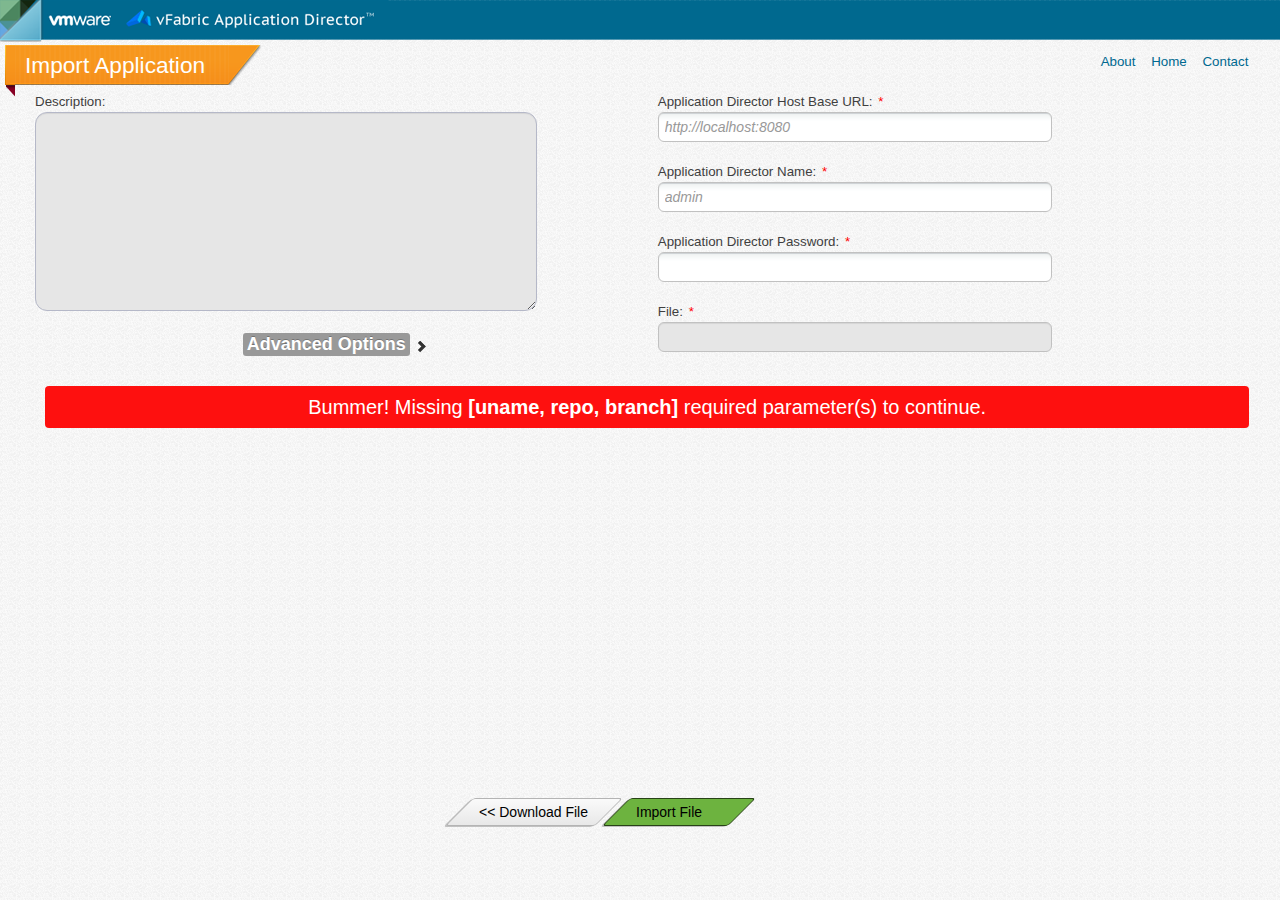
==== exportimport-deploy/appdir/docs/index.html @ cdfe2161 "Update to be in sync with latest changes Testing Done: Issue Number: Approved by: Reviewed by:" ====
<!DOCTYPE html>

<html xmlns="http://www.w3.org/1999/html">
<head>
    <meta http-equiv="Content-Type" content="text/html; charset=UTF-8">
    <meta http-equiv="X-UA-Compatible" content="IE=edge">
    <title>Import Application</title>
    <script type="text/javascript" src="../js/thirdparty/head_core.js"></script>
    <link href="../../twitter-bootstrap/css/bootstrap.min.css" rel="stylesheet" type="text/css">
    <link href="../../twitter-bootstrap/css/bootstrap-responsive.min.css" rel="stylesheet" type="text/css">
    <link rel="stylesheet" type="text/css" href="../css/styles.css"/>
    <link rel="stylesheet" type="text/css" href="../css/importapp.css"/>
</head>

<body class="x-chrome-bg">
<div id="center" class="center"></div>
<div id="mainbody">
    <div class="chrome-header" style="height: 44px;">
        <div class="main-toolbar"></div>
    </div>
    <div class="title-page">
        <div class="title-container">
            <div class="title-container-body">
                <div class="title-content-container" id="importHeader">
                    Import Application
                </div>
            </div>
        </div>
        <div class="control-bar">
            <a href="">About</a>
            <a href="">Home</a>
            <a href="">Contact</a>
        </div>
        <div class="x-clear"></div>
        <div id="contentWrapper">
            <div class="container-fluid fill">
                <div class="content row-fluid">
                    <div class="span12">
                        <div class="row-fluid">
                            <div class="span5">
                                <div class="filler">
                                    <label class="x-form-item-label-top" for="readme-content">Description:</label>
                                    <textarea name="description"
                                              id="readme-content"
                                              disabled=""
                                              class="x-form-text readme-content">
                                    </textarea>
                                </div>
                                <div id="importOptions">
                                    <span class="label label-item" style="font-size: 18px;"><b>Advanced
                                        Options</b></span>
                                    <a href="#advancedOptionsWrap" data-target="#advancedOptionsWrap"
                                       data-toggle="collapse"
                                       class="accordion-toggle">
                                        <i id="advancedOptionsChevron" class="icon-chevron-right"></i>
                                    </a>

                                    <div style="width: 280px;" role="presentation" id="advancedOptionsWrap"
                                         class="accordion-body collapse">
                                        <table class="table table-striped">
                                            <tbody>
                                            <tr>
                                                <td>
                                                    <!--<div id="conflictResolutionStrategy" class="controls" style="border:1px solid #ccc;">-->
                                                    <div id="conflictResolutionStrategy" class="controls">
                                                        <label>Conflict Resolution</label>
                                                        <label class="radio">
                                                            <input type="radio" name="importOptionsRadio"
                                                                   id="importOverwrite"
                                                                   value="OVERWRITE"
                                                                   checked="">
                                                            Overwrite
                                                        </label>
                                                        <label class="radio">
                                                            <input type="radio" name="importOptionsRadio"
                                                                   id="importSkip"
                                                                   value="SKIP">
                                                            Skip
                                                        </label>
                                                        <label class="radio">
                                                            <input type="radio" name="importOptionsRadio" id="importNew"
                                                                   value="IMPORTASNEW">
                                                            New
                                                        </label>
                                                    </div>
                                                </td>
                                                <td>
                                                    <div class="x-form-item">
                                                        <label class="x-form-item-label-top" for="importAsNewSuffix">
                                                            Import As New Suffix
                                                        </label>

                                                        <div class="x-form-item-body">
                                                            <input id="importAsNewSuffix" type="text" placeholder="_new"
                                                                   class="x-form-text" disabled=""
                                                                   style="width: 100px;">
                                                        </div>
                                                    </div>
                                                </td>
                                            </tr>
                                            </tbody>
                                        </table>
                                    </div>
                                </div>
                            </div>
                            <div class="offset1 span6">
                                <div class="x-form-item">
                                    <label class="x-form-item-label-top" for="appDirHost">
                                        Application Director Host Base URL:
                                        <span class="x-darwin-required-field">*</span>
                                    </label>

                                    <div class="x-form-item-body">
                                        <input placeholder="http://localhost:8080" id="appDirHost" type="text"
                                               class="x-form-text" style="width: 380px;">
                                    </div>
                                </div>
                                <div class="x-form-item">
                                    <label class="x-form-item-label-top" for="appDirUserName">
                                        Application Director Name:
                                        <span class="x-darwin-required-field">*</span>
                                    </label>

                                    <div class="x-form-item-body">
                                        <input placeholder="admin" id="appDirUserName" type="text" class="x-form-text"
                                               style="width: 380px;">
                                    </div>
                                </div>
                                <div class="x-form-item">
                                    <label class="x-form-item-label-top" for="appDirPassword">
                                        Application Director Password:
                                        <span class="x-darwin-required-field">*</span>
                                    </label>

                                    <div class="x-form-item-body">
                                        <input id="appDirPassword" type="password" class="x-form-text"
                                               style="width: 380px;">
                                    </div>
                                </div>
                                <div class="x-form-item">
                                    <label class="x-form-item-label-top" for="bpExportFN">
                                        File:
                                        <span class="x-darwin-required-field">*</span>
                                    </label>

                                    <div class="x-form-item-body">
                                        <input type="text" id="bpExportFN" disabled="" class="x-form-text"
                                               style="width: 380px;">
                                    </div>
                                </div>

                            </div>
                        </div>

                        <div class="row-fluid">
                            <div class="span12">
                                <div id="progressGroup" class="control-group hidden">
                                <span class="badge" id="progressBadge"
                                      style="padding: 3px; float: left; width: 25px; text-align: center;">
                                   50%
                                </span>

                                    <div id="progressWrapper" class="progress progress-striped">
                                        <div class="bar" style="width: 50%;" id="progressBar">Importing...</div>
                                    </div>
                                </div>

                                <div id="responseDataControl" class="hidden">
                                    <div id="responseData" class="responseData"></div>
                                </div>
                            </div>
                        </div>
                    </div>
                </div>
            </div>
            <div id="viewFileModal" class="modal hide fade in" style="display: none; ">
                <div class="modal-header">
                    <h3 class="pagination-centered"></h3>
                </div>
                <div class="modal-body">
                    <!--<pre id="model-content" class="prettyprint lang-xml" style="margin-bottom: 9px;">-->
                   <pre id="model-content">
                   </pre>
                </div>
                <div class="modal-footer">
                    <a download="" class="btn">Download</a>
                    <a href="#" class="btn" data-dismiss="modal">Close</a>
                </div>
            </div>
        </div>

        <div class="container-fluid">
            <div class="row-fluid">
                <div id="bottomWrapper" class="span12">

                    <div id="actionButtons">
                        <div class="slanted-button-bar">
                            <div id="importButton" class="is-last is-default x-btn-slanted-medium">
                                <button>Import File</button>
                            </div>
                            <div id="viewImportFileButton" class="x-btn-slanted-medium">
                                <button>&lt;&lt; Download File</button>
                            </div>
                        </div>
                        <div class="x-clear"></div>
                    </div>
                </div>
            </div>
        </div>
    </div>
</div>

<script type="text/javascript" src="../js/thirdparty/require/require-2.1.1-min.js"></script>
<script type="text/javascript" src="../js/apps/configs/shared.config.js"></script>
<script>
    require(["apps/importExportApp.nopm"], function (importApp) {
        $(function () {
            if (!_.isUndefined(importApp)) {
                importApp.postConstruct();
            }
        })
    });
</script>
</body>
</html>
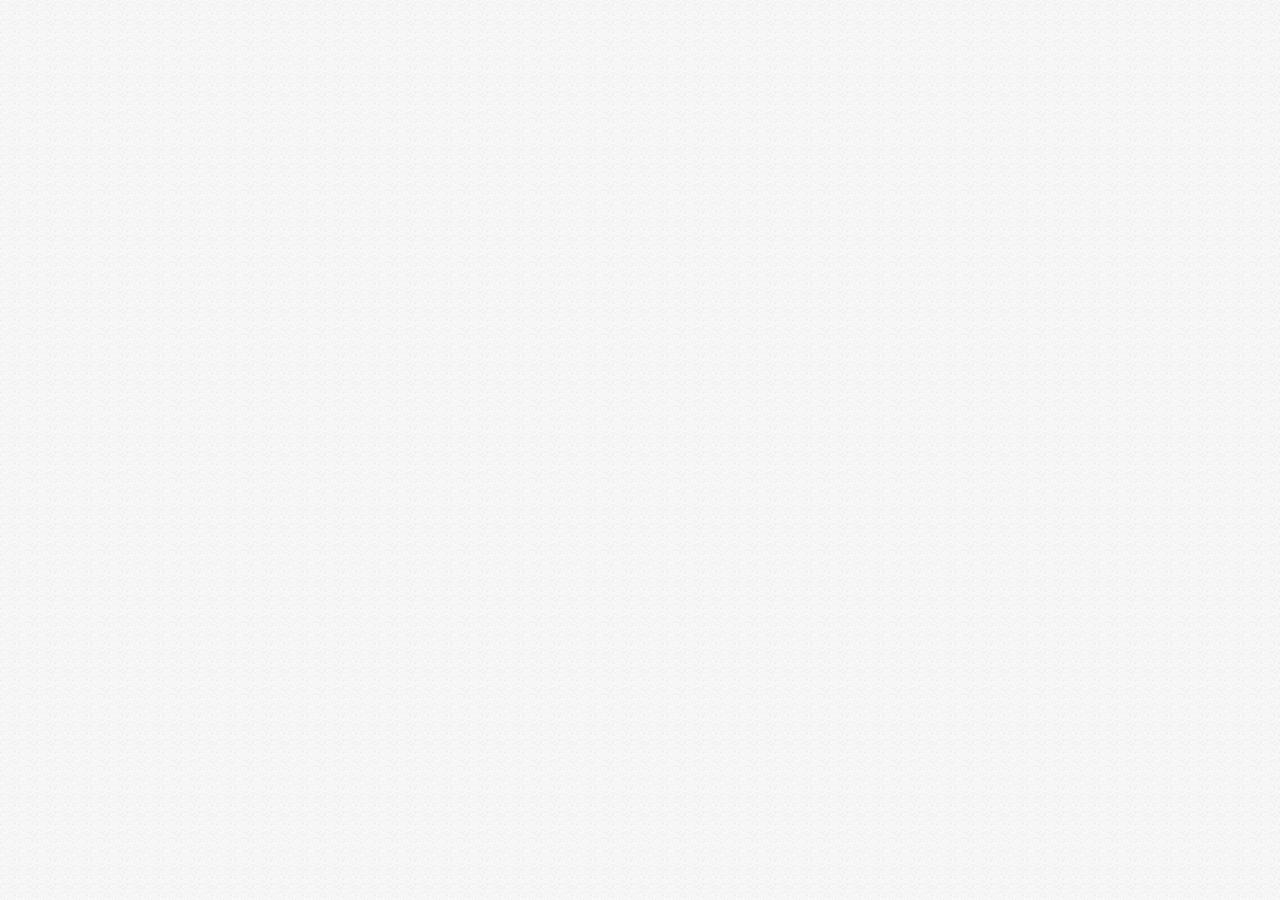
==== commit f5479cbd: "Pushing changes based on review for test Testing Done: Issue Number: Approved by: Reviewed by:" ====
--- a/exportimport-deploy/appdir/docs/index.html
+++ b/exportimport-deploy/appdir/docs/index.html
@@ -13,208 +13,20 @@
 </head>
 
 <body class="x-chrome-bg">
-<div id="center" class="center"></div>
-<div id="mainbody">
-    <div class="chrome-header" style="height: 44px;">
-        <div class="main-toolbar"></div>
-    </div>
-    <div class="title-page">
-        <div class="title-container">
-            <div class="title-container-body">
-                <div class="title-content-container" id="importHeader">
-                    Import Application
-                </div>
-            </div>
-        </div>
-        <div class="control-bar">
-            <a href="">About</a>
-            <a href="">Home</a>
-            <a href="">Contact</a>
-        </div>
-        <div class="x-clear"></div>
-        <div id="contentWrapper">
-            <div class="container-fluid fill">
-                <div class="content row-fluid">
-                    <div class="span12">
-                        <div class="row-fluid">
-                            <div class="span5">
-                                <div class="filler">
-                                    <label class="x-form-item-label-top" for="readme-content">Description:</label>
-                                    <textarea name="description"
-                                              id="readme-content"
-                                              disabled=""
-                                              class="x-form-text readme-content">
-                                    </textarea>
-                                </div>
-                                <div id="importOptions">
-                                    <span class="label label-item" style="font-size: 18px;"><b>Advanced
-                                        Options</b></span>
-                                    <a href="#advancedOptionsWrap" data-target="#advancedOptionsWrap"
-                                       data-toggle="collapse"
-                                       class="accordion-toggle">
-                                        <i id="advancedOptionsChevron" class="icon-chevron-right"></i>
-                                    </a>
+<span id="indexBodyWrapper">
+<!-- indexBody.hbs -->
+</span>
 
-                                    <div style="width: 280px;" role="presentation" id="advancedOptionsWrap"
-                                         class="accordion-body collapse">
-                                        <table class="table table-striped">
-                                            <tbody>
-                                            <tr>
-                                                <td>
-                                                    <!--<div id="conflictResolutionStrategy" class="controls" style="border:1px solid #ccc;">-->
-                                                    <div id="conflictResolutionStrategy" class="controls">
-                                                        <label>Conflict Resolution</label>
-                                                        <label class="radio">
-                                                            <input type="radio" name="importOptionsRadio"
-                                                                   id="importOverwrite"
-                                                                   value="OVERWRITE"
-                                                                   checked="">
-                                                            Overwrite
-                                                        </label>
-                                                        <label class="radio">
-                                                            <input type="radio" name="importOptionsRadio"
-                                                                   id="importSkip"
-                                                                   value="SKIP">
-                                                            Skip
-                                                        </label>
-                                                        <label class="radio">
-                                                            <input type="radio" name="importOptionsRadio" id="importNew"
-                                                                   value="IMPORTASNEW">
-                                                            New
-                                                        </label>
-                                                    </div>
-                                                </td>
-                                                <td>
-                                                    <div class="x-form-item">
-                                                        <label class="x-form-item-label-top" for="importAsNewSuffix">
-                                                            Import As New Suffix
-                                                        </label>
-
-                                                        <div class="x-form-item-body">
-                                                            <input id="importAsNewSuffix" type="text" placeholder="_new"
-                                                                   class="x-form-text" disabled=""
-                                                                   style="width: 100px;">
-                                                        </div>
-                                                    </div>
-                                                </td>
-                                            </tr>
-                                            </tbody>
-                                        </table>
-                                    </div>
-                                </div>
-                            </div>
-                            <div class="offset1 span6">
-                                <div class="x-form-item">
-                                    <label class="x-form-item-label-top" for="appDirHost">
-                                        Application Director Host Base URL:
-                                        <span class="x-darwin-required-field">*</span>
-                                    </label>
-
-                                    <div class="x-form-item-body">
-                                        <input placeholder="http://localhost:8080" id="appDirHost" type="text"
-                                               class="x-form-text" style="width: 380px;">
-                                    </div>
-                                </div>
-                                <div class="x-form-item">
-                                    <label class="x-form-item-label-top" for="appDirUserName">
-                                        Application Director Name:
-                                        <span class="x-darwin-required-field">*</span>
-                                    </label>
-
-                                    <div class="x-form-item-body">
-                                        <input placeholder="admin" id="appDirUserName" type="text" class="x-form-text"
-                                               style="width: 380px;">
-                                    </div>
-                                </div>
-                                <div class="x-form-item">
-                                    <label class="x-form-item-label-top" for="appDirPassword">
-                                        Application Director Password:
-                                        <span class="x-darwin-required-field">*</span>
-                                    </label>
-
-                                    <div class="x-form-item-body">
-                                        <input id="appDirPassword" type="password" class="x-form-text"
-                                               style="width: 380px;">
-                                    </div>
-                                </div>
-                                <div class="x-form-item">
-                                    <label class="x-form-item-label-top" for="bpExportFN">
-                                        File:
-                                        <span class="x-darwin-required-field">*</span>
-                                    </label>
-
-                                    <div class="x-form-item-body">
-                                        <input type="text" id="bpExportFN" disabled="" class="x-form-text"
-                                               style="width: 380px;">
-                                    </div>
-                                </div>
-
-                            </div>
-                        </div>
-
-                        <div class="row-fluid">
-                            <div class="span12">
-                                <div id="progressGroup" class="control-group hidden">
-                                <span class="badge" id="progressBadge"
-                                      style="padding: 3px; float: left; width: 25px; text-align: center;">
-                                   50%
-                                </span>
-
-                                    <div id="progressWrapper" class="progress progress-striped">
-                                        <div class="bar" style="width: 50%;" id="progressBar">Importing...</div>
-                                    </div>
-                                </div>
-
-                                <div id="responseDataControl" class="hidden">
-                                    <div id="responseData" class="responseData"></div>
-                                </div>
-                            </div>
-                        </div>
-                    </div>
-                </div>
-            </div>
-            <div id="viewFileModal" class="modal hide fade in" style="display: none; ">
-                <div class="modal-header">
-                    <h3 class="pagination-centered"></h3>
-                </div>
-                <div class="modal-body">
-                    <!--<pre id="model-content" class="prettyprint lang-xml" style="margin-bottom: 9px;">-->
-                   <pre id="model-content">
-                   </pre>
-                </div>
-                <div class="modal-footer">
-                    <a download="" class="btn">Download</a>
-                    <a href="#" class="btn" data-dismiss="modal">Close</a>
-                </div>
-            </div>
-        </div>
-
-        <div class="container-fluid">
-            <div class="row-fluid">
-                <div id="bottomWrapper" class="span12">
-
-                    <div id="actionButtons">
-                        <div class="slanted-button-bar">
-                            <div id="importButton" class="is-last is-default x-btn-slanted-medium">
-                                <button>Import File</button>
-                            </div>
-                            <div id="viewImportFileButton" class="x-btn-slanted-medium">
-                                <button>&lt;&lt; Download File</button>
-                            </div>
-                        </div>
-                        <div class="x-clear"></div>
-                    </div>
-                </div>
-            </div>
-        </div>
-    </div>
-</div>
 
 <script type="text/javascript" src="../js/thirdparty/require/require-2.1.1-min.js"></script>
 <script type="text/javascript" src="../js/apps/configs/shared.config.js"></script>
 <script>
-    require(["apps/importExportApp.nopm"], function (importApp) {
+    require(["apps/importExportApp.nopm", "hbs!template/indexBody", "model/indexBody", "model/commonProperties"],
+            function (importApp, compiledIndexBody, IndexBodyModel, cp) {
         $(function () {
+            indexBodyModel = new IndexBodyModel();
+            var content = compiledIndexBody(indexBodyModel.toJSON());
+            cp.get("indexBodyWrapper").html(content);
             if (!_.isUndefined(importApp)) {
                 importApp.postConstruct();
             }
--- a/exportimport-deploy/appdir/css/styles.css
+++ b/exportimport-deploy/appdir/css/styles.css
@@ -9599,7 +9599,7 @@
 input.x-form-text {
   color: #3f3f3f;
   border: 1px solid #c1c1c1;
-  background-color: white;
+  /*background-color: white;*/
   -moz-border-radius: 6px;
   -webkit-border-radius: 6px;
   -o-border-radius: 6px;
--- a/exportimport-deploy/appdir/css/importapp.css
+++ b/exportimport-deploy/appdir/css/importapp.css
@@ -18,11 +18,14 @@
     left: 50%;
     z-index: 99999;
 }
+#inputs {
+
+}
 
 html, body {
     height: 100%;
     width: 100%;
-    overflow: hidden;
+    /*overflow: hidden;*/
 }
 
 /* http://stackoverflow.com/questions/8740779/how-to-build-a-2-column-fixed-fluid-layout-with-twitter-bootstrap */
@@ -109,6 +112,11 @@
     height: 185px;
 }
 
+textarea.error-readme-content {
+    width: 100%;
+    height: 50px;    
+}
+
 #importOptions {
     position: relative;
     margin-top: 25px;
@@ -120,15 +128,11 @@
 }
 
 #bottomWrapper {
-    /*margin: auto;*/
-    float: none;
-    margin: 5px;
-    bottom: 25px;
-    position: absolute;
+    position: relative;
 }
 
 #bottomWrapper .slanted-button-bar {
-    margin-right: 45%;
+    margin-right: 53%;
 }
 
 #sidebar {
